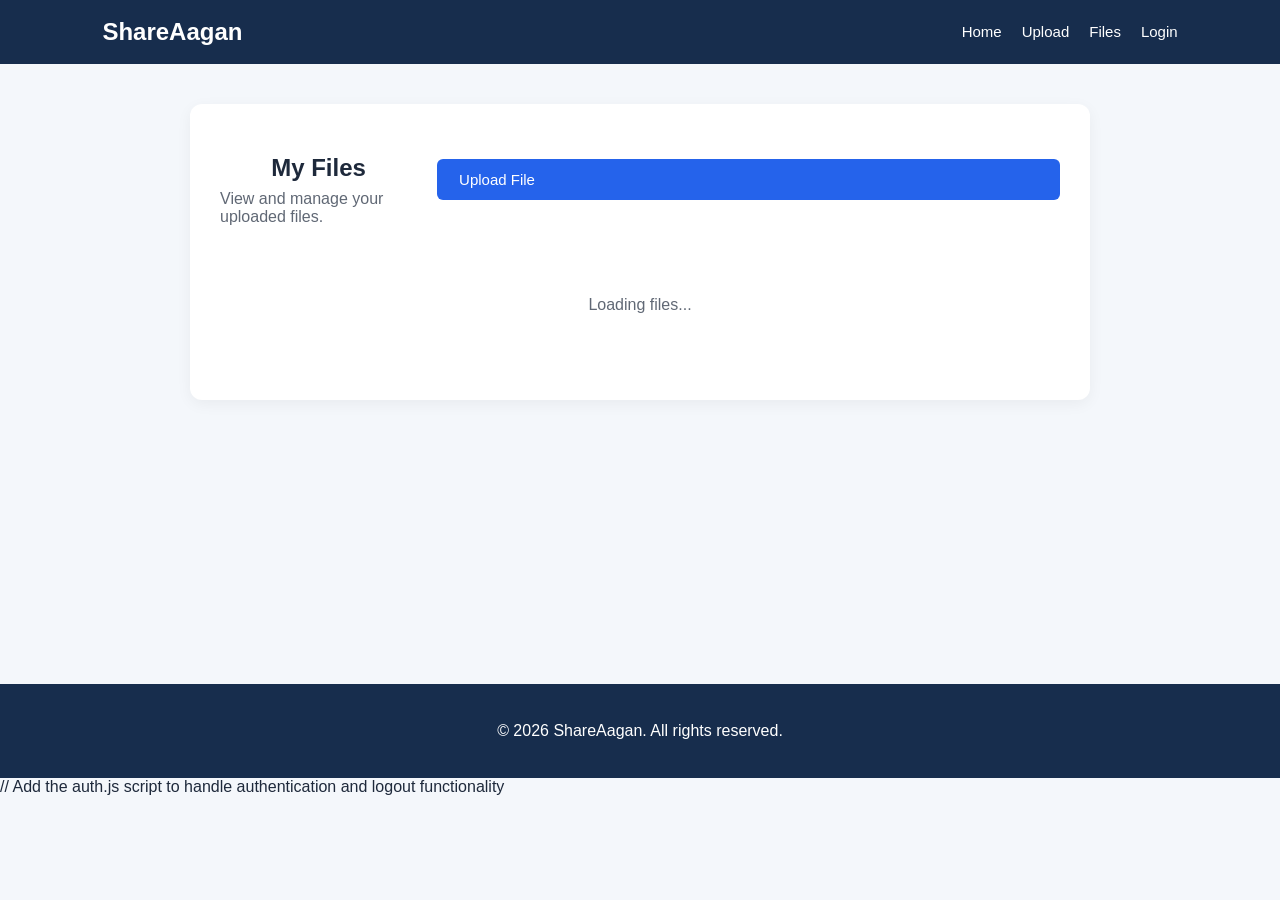
==== files.html @ 18e6926b "Updated and Modified" ====
<!DOCTYPE html>
<html lang="en">

<head>
    <meta charset="UTF-8">
    <meta name="viewport" content="width=device-width, initial-scale=1.0">
    <title>My Files - ShareAagan</title>
    <link rel="stylesheet" href="/style.css">
</head>

<body>

    <!-- Header -->
    <header class="navbar">
        <div class="logo">ShareAagan</div>

        <nav class="nav-links">
            <a href="/index.html">Home</a>
            <a href="/upload.html">Upload</a>
            <a href="/files.html">Files</a>
            <div class="profile-container" id="profileContainer">
            
                <a href="/login.html" id="authLink">
                    Login
                </a>
            
            </div>
        </nav>
    </header>


    <!-- Main Content -->
    <main>

        <section class="card files-card">

            <div class="files-header">
                <div>
                    <h1>My Files</h1>
                    <p>View and manage your uploaded files.</p>
                </div>

                <a href="/upload.html" class="btn upload-btn">
                    Upload File
                </a>
            </div>


            <!-- File List -->
            <div id="fileList">

                <p class="loading-message">
                    Loading files...
                </p>

            </div>

        </section>

    </main>


    <!-- Footer -->
    <footer>
        <p>&copy; 2026 ShareAagan. All rights reserved.</p>
    </footer>


    <!-- JavaScript -->
    <script>

        const fileList = document.getElementById("fileList");


        async function loadFiles() {

            try {

                const response = await fetch("/files");


                // User is not logged in
                if (response.status === 401) {

                    fileList.innerHTML = `
                        <div class="login-message">
                            <h2>Login Required</h2>
                            <p>Please log in to view your files.</p>

                            <a href="/login.html" class="btn">
                                Login
                            </a>
                        </div>
                    `;

                    return;
                }


                if (!response.ok) {

                    fileList.textContent =
                        "Could not load files.";

                    return;
                }


                const files = await response.json();


                fileList.innerHTML = "";


                // No files
                if (files.length === 0) {

                    fileList.innerHTML = `
                        <div class="empty-files">
                            <h2>No Files Yet</h2>

                            <p>
                                You haven't uploaded any files yet.
                            </p>

                            <a href="/upload.html" class="btn">
                                Upload Your First File
                            </a>
                        </div>
                    `;

                    return;
                }


                // Display files
                files.forEach((file) => {

                    const fileItem =
                        document.createElement("div");

                    fileItem.className = "file-item";


                    // File information
                    const fileInfo =
                        document.createElement("div");

                    fileInfo.className = "file-info";


                    // File icon
                    const fileIcon =
                        document.createElement("div");

                    fileIcon.className = "file-icon";

                    fileIcon.textContent = "📄";


                    // File name
                    const fileName =
                        document.createElement("h3");

                    fileName.textContent =
                        file.filename;


                    // Upload date
                    const uploadDate =
                        document.createElement("p");

                    uploadDate.className =
                        "file-date";


                    const date =
                        new Date(file.uploaded_at);


                    uploadDate.textContent =
                        `Uploaded: ${date.toLocaleString()}`;


                    // Put information together
                    fileInfo.appendChild(fileIcon);

                    const textInfo =
                        document.createElement("div");

                    textInfo.appendChild(fileName);
                    textInfo.appendChild(uploadDate);

                    fileInfo.appendChild(textInfo);


                    // Buttons container
                    const fileActions =
                        document.createElement("div");

                    fileActions.className =
                        "file-actions";


                    // Download button
                    const downloadButton =
                        document.createElement("button");

                    downloadButton.textContent =
                        "Download";

                    downloadButton.className =
                        "btn";


                    downloadButton.addEventListener(
                        "click",
                        () => {

                            window.location.href =
                                `/download?id=${file.id}`;

                        }
                    );


                    // Delete button
                    const deleteButton =
                        document.createElement("button");

                    deleteButton.textContent =
                        "Delete";

                    deleteButton.className =
                        "btn delete-btn";


                    deleteButton.addEventListener(
                        "click",
                        async () => {

                            const confirmed =
                                confirm(
                                    `Are you sure you want to delete ${file.filename}?`
                                );


                            if (!confirmed) {
                                return;
                            }


                            const deleteResponse =
                                await fetch("/delete", {

                                    method: "POST",

                                    headers: {
                                        "Content-Type":
                                            "application/json"
                                    },

                                    body: JSON.stringify({
                                        fileId: file.id
                                    })

                                });


                            const message =
                                await deleteResponse.text();


                            alert(message);


                            if (deleteResponse.ok) {

                                loadFiles();

                            }

                        }
                    );


                    // Add buttons
                    fileActions.appendChild(
                        downloadButton
                    );

                    fileActions.appendChild(
                        deleteButton
                    );


                    // Add actions to file item
                    fileItem.appendChild(fileInfo);

                    fileItem.appendChild(fileActions);


                    // Add file to list
                    fileList.appendChild(fileItem);

                });

            }

            catch (error) {

                console.error(error);

                fileList.textContent =
                    "Could not connect to the server.";

            }

        }

        // Logout functionality
        const logoutLink = document.getElementById("logoutLink");

        logoutLink.addEventListener("click", async (event) => {

            event.preventDefault();

            const response = await fetch("/logout", {
                method: "POST"
            });

            if (response.ok) {
                window.location.href = "/login.html";
            } else {
                alert("Could not log out.");
            }
        });

        // Load files when page opens
        loadFiles();

    </script>

// Add the auth.js script to handle authentication and logout functionality
<script src="/auth.js"></script>

</body>

</html>
---- style.css ----
/* General page design */
* {
    box-sizing: border-box;
}

body {
    margin: 0;
    font-family: Arial, sans-serif;
    background-color: #f4f7fb;
    color: #1e293b;
}

/* Header */
header {
    background-color: #172d4d;
    color: white;
    padding: 18px 8%;
}

.navbar {
    display: flex;
    justify-content: space-between;
    align-items: center;
    flex-wrap: wrap;
    gap: 15px;
}

.logo {
    font-size: 24px;
    font-weight: bold;
    color: white;
    text-decoration: none;
}

.nav-links {
    display: flex;
    gap: 20px;
    flex-wrap: wrap;
}

.nav-links a {
    color: white;
    text-decoration: none;
    font-size: 15px;
}

.nav-links a:hover {
    color: #93c5fd;
}

/* Main content */
main {
    width: 84%;
    max-width: 1100px;
    margin: 40px auto;
    min-height: 60vh;
}

.hero {
    text-align: center;
    padding: 70px 20px;
    background-color: white;
    border-radius: 12px;
}

.hero h1 {
    font-size: 38px;
    margin-bottom: 15px;
}

.hero p {
    color: #64748b;
    font-size: 17px;
    line-height: 1.6;
}

/* Buttons */
.btn {
    display: inline-block;
    padding: 12px 22px;
    background-color: #2563eb;
    color: white;
    text-decoration: none;
    border: none;
    border-radius: 6px;
    cursor: pointer;
    font-size: 15px;
}

.btn:hover {
    background-color: #1d4ed8;
}

.btn-secondary {
    background-color: #e2e8f0;
    color: #1e293b;
}

/* Forms and cards */
.card {
    max-width: 450px;
    margin: 30px auto;
    padding: 30px;
    background-color: white;
    border-radius: 12px;
    box-shadow: 0 4px 15px #0000000d;
}

.card h1 {
    text-align: center;
}

.form-group {
    margin-bottom: 18px;
}

.form-group label {
    display: block;
    margin-bottom: 7px;
}

.form-group input {
    width: 100%;
    padding: 12px;
    border: 1px solid #cbd5e1;
    border-radius: 6px;
    font-size: 15px;
}

.form-group input:focus {
    outline: 2px solid #93c5fd;
    border-color: #2563eb;
}

.card .btn {
    width: 100%;
}

/* Footer */
footer {
    text-align: center;
    padding: 22px;
    background-color: #172d4d;
    color: white;
    margin-top: 40px;
}

/* Mobile layout */
@media (max-width: 600px) {
    header {
        padding: 18px 5%;
    }

    .navbar {
        flex-direction: column;
    }

    main {
        width: 90%;
        margin: 25px auto;
    }

    .hero h1 {
        font-size: 29px;
    }
}

.file-item {
    display: flex;
    justify-content: space-between;
    align-items: center;
    gap: 15px;
    padding: 15px;
    margin-top: 10px;
    border: 1px solid #ddd;
    border-radius: 8px;
}

.file-item .btn {
    cursor: pointer;
}

/* =========================================================
   FILES PAGE
   ========================================================= */

.files-card {
    max-width: 900px;
    margin: 40px auto;
}


.files-header {
    display: flex;
    justify-content: space-between;
    align-items: center;
    gap: 20px;
    margin-bottom: 30px;
}


.files-header h1 {
    margin-bottom: 8px;
}


.files-header p {
    margin: 0;
    opacity: 0.7;
}


.upload-btn {
    text-decoration: none;
    white-space: nowrap;
}


/* File item */

.file-item {
    display: flex;
    justify-content: space-between;
    align-items: center;

    padding: 18px;

    margin-bottom: 12px;

    background: var(--card-hover);

    border-radius: 12px;

    transition: transform 0.2s ease,
        background 0.2s ease;
}


.file-item:hover {
    transform: translateY(-2px);
}


/* File information */

.file-info {
    display: flex;
    align-items: center;
    gap: 15px;
}


.file-icon {
    width: 45px;
    height: 45px;

    display: flex;
    align-items: center;
    justify-content: center;

    background: var(--card);

    border-radius: 10px;

    font-size: 22px;
}


.file-info h3 {
    margin: 0 0 5px 0;
}


.file-date {
    margin: 0;

    font-size: 13px;

    opacity: 0.6;
}


/* Buttons */

.file-actions {
    display: flex;
    gap: 10px;
}


.file-actions .btn {
    cursor: pointer;
}


.delete-btn {
    background: #dc2626;
}


.delete-btn:hover {
    background: #b91c1c;
}


/* Empty state */

.empty-files {
    text-align: center;

    padding: 50px 20px;

    background: var(--card-hover);

    border-radius: 12px;
}


.empty-files h2 {
    margin-bottom: 10px;
}


.empty-files p {
    opacity: 0.7;

    margin-bottom: 20px;
}


/* Login message */

.login-message {
    text-align: center;

    padding: 50px 20px;

    background: var(--card-hover);

    border-radius: 12px;
}


.login-message h2 {
    margin-bottom: 10px;
}


.login-message p {
    opacity: 0.7;

    margin-bottom: 20px;
}


/* Loading */

.loading-message {
    text-align: center;

    padding: 40px;

    opacity: 0.7;
}


/* Mobile */

@media (max-width: 600px) {

    .files-header {
        flex-direction: column;
        align-items: flex-start;
    }


    .file-item {
        flex-direction: column;
        align-items: flex-start;
        gap: 15px;
    }


    .file-actions {
        width: 100%;
    }


    .file-actions .btn {
        flex: 1;
    }

}

/* ========================================
   PROFILE
   ======================================== */

.profile-container {
    position: relative;
}

/* Profile button */

.profile-button {
    display: flex;
    align-items: center;
    gap: 8px;

    background: transparent;
    border: none;

    color: white;

    cursor: pointer;

    font-size: 15px;
    font-weight: 500;

    padding: 6px 10px;

    border-radius: 10px;
}

.profile-button:hover {
    background: rgba(255, 255, 255, 0.08);
}

/* Avatar */

.profile-avatar {
    width: 34px;
    height: 34px;

    display: flex;
    align-items: center;
    justify-content: center;

    border-radius: 50%;

    background: #2563eb;

    color: white;

    font-weight: 600;
}

.profile-avatar.large {
    width: 42px;
    height: 42px;

    flex-shrink: 0;
}

/* Username */

.profile-name {
    max-width: 180px;

    overflow: hidden;
    text-overflow: ellipsis;
    white-space: nowrap;
}

.profile-arrow {
    font-size: 13px;
}

/* Dropdown */

.profile-menu {
    position: absolute;

    top: calc(100% + 10px);
    right: 0;

    width: 260px;

    background: #1e293b;

    border: 1px solid rgba(255, 255, 255, 0.08);

    border-radius: 12px;

    padding: 8px;

    box-shadow: 0 15px 35px rgba(0, 0, 0, 0.35);

    display: none;

    z-index: 1000;
}

.profile-menu.show {
    display: block;
}

/* Menu header */

.profile-menu-header {
    display: flex;

    align-items: center;

    gap: 10px;

    padding: 10px;
}

.profile-menu-header strong {
    display: block;

    color: white;

    font-size: 14px;
}

.profile-menu-header small {
    display: block;

    color: #94a3b8;

    font-size: 12px;

    margin-top: 3px;

    max-width: 175px;

    overflow: hidden;

    text-overflow: ellipsis;
}

/* Menu links */

.profile-menu a,
.profile-menu button {
    width: 100%;

    display: block;

    padding: 10px 12px;

    border-radius: 8px;

    border: none;

    background: transparent;

    color: #e2e8f0;

    text-align: left;

    text-decoration: none;

    font-size: 14px;

    cursor: pointer;

    box-sizing: border-box;
}

.profile-menu a:hover,
.profile-menu button:hover {
    background: rgba(255, 255, 255, 0.07);
}

/* Divider */

.profile-menu-divider {
    height: 1px;

    background: rgba(255, 255, 255, 0.08);

    margin: 6px 0;
}
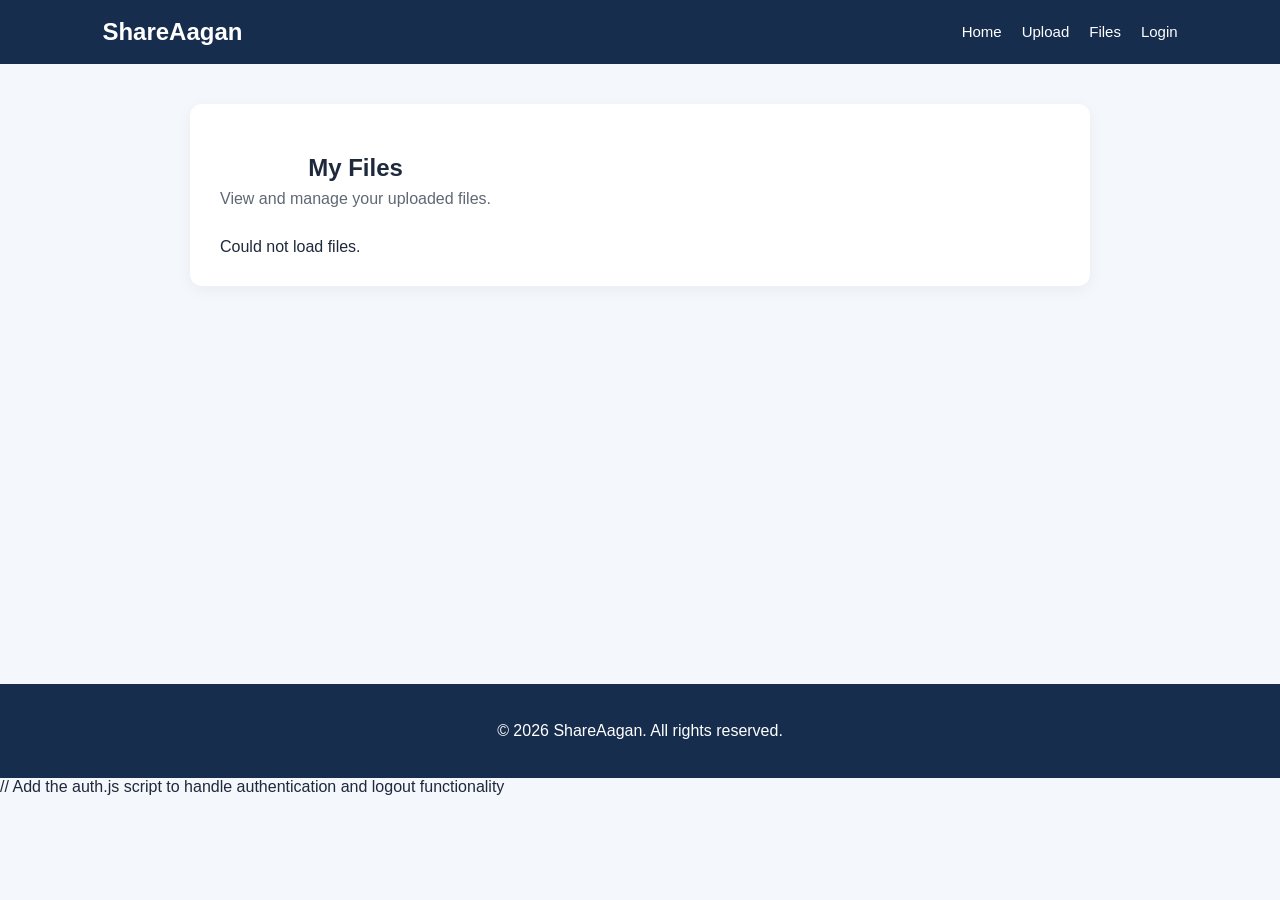
==== commit 2b1c109a: "Updated and Modified" ====
--- a/files.html
+++ b/files.html
@@ -19,11 +19,11 @@
             <a href="/upload.html">Upload</a>
             <a href="/files.html">Files</a>
             <div class="profile-container" id="profileContainer">
-            
+
                 <a href="/login.html" id="authLink">
                     Login
                 </a>
-            
+
             </div>
         </nav>
     </header>
@@ -40,9 +40,7 @@
                     <p>View and manage your uploaded files.</p>
                 </div>
 
-                <a href="/upload.html" class="btn upload-btn">
-                    Upload File
-                </a>
+                
             </div>
 
 
@@ -318,31 +316,13 @@
 
         }
 
-        // Logout functionality
-        const logoutLink = document.getElementById("logoutLink");
-
-        logoutLink.addEventListener("click", async (event) => {
-
-            event.preventDefault();
-
-            const response = await fetch("/logout", {
-                method: "POST"
-            });
-
-            if (response.ok) {
-                window.location.href = "/login.html";
-            } else {
-                alert("Could not log out.");
-            }
-        });
-
         // Load files when page opens
         loadFiles();
 
     </script>
 
-// Add the auth.js script to handle authentication and logout functionality
-<script src="/auth.js"></script>
+    // Add the auth.js script to handle authentication and logout functionality
+    <script src="/auth.js"></script>
 
 </body>
 
--- a/style.css
+++ b/style.css
@@ -573,4 +573,302 @@
     background: rgba(255, 255, 255, 0.08);
 
     margin: 6px 0;
+}
+
+
+/* ========================================
+   WELCOME POPUP
+======================================== */
+
+.welcome-overlay {
+    position: fixed;
+    inset: 0;
+
+    background: rgba(2, 6, 23, 0.75);
+    backdrop-filter: blur(5px);
+
+    display: none;
+    align-items: center;
+    justify-content: center;
+
+    padding: 20px;
+    z-index: 9999;
+}
+
+.welcome-overlay.show {
+    display: flex;
+}
+
+.welcome-popup {
+    position: relative;
+
+    width: 100%;
+    max-width: 420px;
+
+    background: #172b4d;
+    color: #ffffff;
+
+    padding: 35px 30px 28px;
+    border-radius: 20px;
+
+    text-align: center;
+
+    border: 1px solid rgba(255, 255, 255, 0.1);
+    box-shadow: 0 25px 70px rgba(0, 0, 0, 0.45);
+
+    animation: popupAppear 0.25s ease;
+}
+
+.popup-close {
+    position: absolute;
+    top: 12px;
+    right: 16px;
+
+    background: transparent;
+    border: none;
+
+    color: #94a3b8;
+    font-size: 28px;
+
+    cursor: pointer;
+}
+
+.popup-close:hover {
+    color: #ffffff;
+}
+
+.popup-icon {
+    width: 65px;
+    height: 65px;
+
+    margin: 0 auto 18px;
+
+    display: flex;
+    align-items: center;
+    justify-content: center;
+
+    border-radius: 18px;
+    background: #2563eb;
+
+    font-size: 34px;
+}
+
+.welcome-popup h2 {
+    margin: 0 0 12px;
+    font-size: 25px;
+}
+
+.welcome-popup p {
+    color: #cbd5e1;
+    line-height: 1.6;
+    margin-bottom: 25px;
+}
+
+.popup-login,
+.popup-register {
+    display: block;
+    width: 100%;
+
+    box-sizing: border-box;
+    padding: 13px;
+
+    border-radius: 10px;
+    margin-top: 12px;
+
+    text-decoration: none;
+    font-weight: 600;
+
+    transition: 0.2s;
+}
+
+.popup-login {
+    background: #2563eb;
+    color: white;
+}
+
+.popup-login:hover {
+    background: #1d4ed8;
+}
+
+.popup-register {
+    border: 1px solid #64748b;
+    color: white;
+}
+
+.popup-register:hover {
+    background: rgba(255, 255, 255, 0.08);
+}
+
+.popup-guest {
+    margin-top: 20px;
+
+    background: transparent;
+    border: none;
+
+    color: #cbd5e1;
+    font-size: 14px;
+
+    cursor: pointer;
+}
+
+.popup-guest:hover {
+    color: white;
+    text-decoration: underline;
+}
+
+@keyframes popupAppear {
+    from {
+        opacity: 0;
+        transform: translateY(12px) scale(0.97);
+    }
+
+    to {
+        opacity: 1;
+        transform: translateY(0) scale(1);
+    }
+}
+
+@media (max-width: 480px) {
+    .welcome-popup {
+        padding: 32px 22px 24px;
+    }
+
+    .welcome-popup h2 {
+        font-size: 22px;
+    }
+}
+
+/* ========================================
+   PROFILE PAGE
+======================================== */
+
+.profile-page {
+    min-height: calc(100vh - 100px);
+    display: flex;
+    justify-content: center;
+    align-items: flex-start;
+    padding: 50px 20px;
+    box-sizing: border-box;
+}
+
+.profile-card {
+    width: 100%;
+    max-width: 650px;
+    background: #1e293b;
+    border: 1px solid rgba(255, 255, 255, 0.08);
+    border-radius: 18px;
+    padding: 32px;
+    box-sizing: border-box;
+    color: #f8fafc;
+    box-shadow: 0 15px 40px rgba(0, 0, 0, 0.2);
+}
+
+.profile-heading {
+    margin-bottom: 30px;
+}
+
+.profile-heading h1 {
+    margin: 0 0 8px;
+    font-size: 28px;
+}
+
+.profile-heading p {
+    margin: 0;
+    color: #94a3b8;
+}
+
+.profile-avatar-section {
+    display: flex;
+    flex-direction: column;
+    align-items: center;
+    text-align: center;
+    padding: 10px 0 25px;
+}
+
+.profile-avatar-xl {
+    width: 90px;
+    height: 90px;
+    font-size: 36px;
+    margin-bottom: 15px;
+}
+
+.profile-avatar-section h2 {
+    margin: 0 0 6px;
+    font-size: 22px;
+}
+
+.profile-avatar-section p {
+    margin: 0;
+    color: #94a3b8;
+    overflow-wrap: anywhere;
+}
+
+.profile-divider {
+    height: 1px;
+    background: rgba(255, 255, 255, 0.1);
+    margin: 10px 0 20px;
+}
+
+.profile-details {
+    display: flex;
+    flex-direction: column;
+    gap: 0;
+}
+
+.profile-detail {
+    display: flex;
+    justify-content: space-between;
+    align-items: center;
+    gap: 20px;
+    padding: 16px 0;
+    border-bottom: 1px solid rgba(255, 255, 255, 0.06);
+}
+
+.profile-detail span {
+    color: #94a3b8;
+    font-size: 14px;
+}
+
+.profile-detail strong {
+    color: #f8fafc;
+    font-size: 14px;
+    text-align: right;
+    overflow-wrap: anywhere;
+}
+
+.profile-files-btn {
+    display: block;
+    margin-top: 25px;
+    padding: 13px 18px;
+    border-radius: 10px;
+    background: #2563eb;
+    color: white;
+    text-decoration: none;
+    text-align: center;
+    font-weight: 600;
+    transition: background 0.2s;
+}
+
+.profile-files-btn:hover {
+    background: #1d4ed8;
+}
+
+@media (max-width: 480px) {
+    .profile-page {
+        padding: 25px 14px;
+    }
+
+    .profile-card {
+        padding: 22px 18px;
+    }
+
+    .profile-detail {
+        align-items: flex-start;
+        flex-direction: column;
+        gap: 6px;
+    }
+
+    .profile-detail strong {
+        text-align: left;
+    }
 }
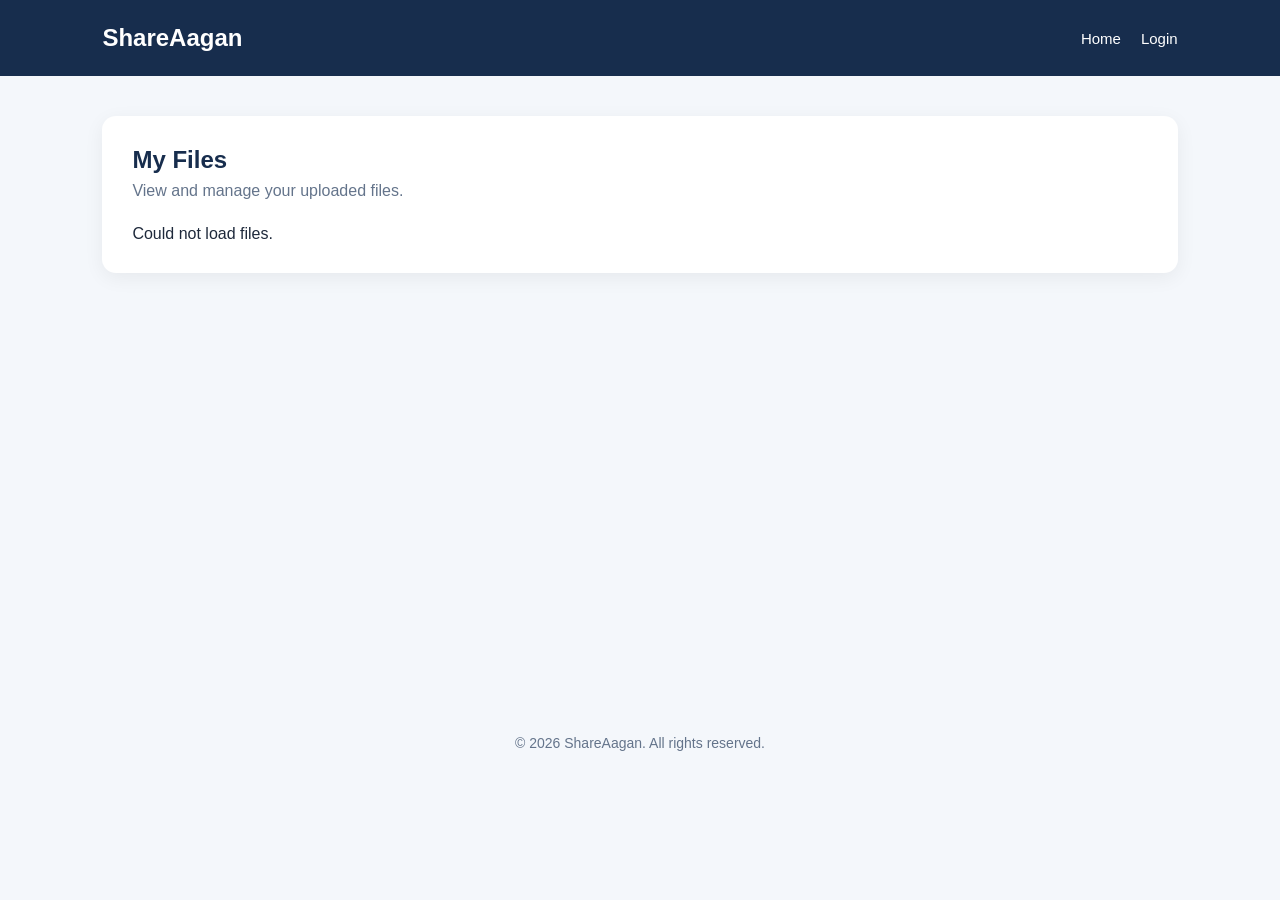
==== commit 1827b2b6: "Initial commit" ====
--- a/files.html
+++ b/files.html
@@ -2,22 +2,33 @@
 <html lang="en">
 
 <head>
+
     <meta charset="UTF-8">
+
     <meta name="viewport" content="width=device-width, initial-scale=1.0">
+
     <title>My Files - ShareAagan</title>
+
     <link rel="stylesheet" href="/style.css">
+
 </head>
 
 <body>
+
 
     <!-- Header -->
     <header class="navbar">
-        <div class="logo">ShareAagan</div>
+
+        <div class="logo">
+            ShareAagan
+        </div>
 
         <nav class="nav-links">
-            <a href="/index.html">Home</a>
-            <a href="/upload.html">Upload</a>
-            <a href="/files.html">Files</a>
+
+            <a href="/index.html">
+                Home
+            </a>
+
             <div class="profile-container" id="profileContainer">
 
                 <a href="/login.html" id="authLink">
@@ -25,7 +36,9 @@
                 </a>
 
             </div>
+
         </nav>
+
     </header>
 
 
@@ -34,13 +47,21 @@
 
         <section class="card files-card">
 
+
             <div class="files-header">
+
                 <div>
-                    <h1>My Files</h1>
-                    <p>View and manage your uploaded files.</p>
+
+                    <h1>
+                        My Files
+                    </h1>
+
+                    <p>
+                        View and manage your uploaded files.
+                    </p>
+
                 </div>
 
-                
             </div>
 
 
@@ -60,35 +81,50 @@
 
     <!-- Footer -->
     <footer>
-        <p>&copy; 2026 ShareAagan. All rights reserved.</p>
+
+        <p>
+            &copy; 2026 ShareAagan. All rights reserved.
+        </p>
+
     </footer>
 
 
     <!-- JavaScript -->
     <script>
 
-        const fileList = document.getElementById("fileList");
+        const fileList =
+            document.getElementById("fileList");
 
 
         async function loadFiles() {
 
             try {
 
-                const response = await fetch("/files");
+                const response =
+                    await fetch("/files");
 
 
                 // User is not logged in
                 if (response.status === 401) {
 
                     fileList.innerHTML = `
+
                         <div class="login-message">
-                            <h2>Login Required</h2>
-                            <p>Please log in to view your files.</p>
+
+                            <h2>
+                                Login Required
+                            </h2>
+
+                            <p>
+                                Please log in to view your files.
+                            </p>
 
                             <a href="/login.html" class="btn">
                                 Login
                             </a>
+
                         </div>
+
                     `;
 
                     return;
@@ -104,7 +140,8 @@
                 }
 
 
-                const files = await response.json();
+                const files =
+                    await response.json();
 
 
                 fileList.innerHTML = "";
@@ -114,8 +151,12 @@
                 if (files.length === 0) {
 
                     fileList.innerHTML = `
+
                         <div class="empty-files">
-                            <h2>No Files Yet</h2>
+
+                            <h2>
+                                No Files Yet
+                            </h2>
 
                             <p>
                                 You haven't uploaded any files yet.
@@ -124,7 +165,9 @@
                             <a href="/upload.html" class="btn">
                                 Upload Your First File
                             </a>
+
                         </div>
+
                     `;
 
                     return;
@@ -137,23 +180,27 @@
                     const fileItem =
                         document.createElement("div");
 
-                    fileItem.className = "file-item";
+                    fileItem.className =
+                        "file-item";
 
 
                     // File information
                     const fileInfo =
                         document.createElement("div");
 
-                    fileInfo.className = "file-info";
+                    fileInfo.className =
+                        "file-info";
 
 
                     // File icon
                     const fileIcon =
                         document.createElement("div");
 
-                    fileIcon.className = "file-icon";
-
-                    fileIcon.textContent = "📄";
+                    fileIcon.className =
+                        "file-icon";
+
+                    fileIcon.textContent =
+                        "📄";
 
 
                     // File name
@@ -173,7 +220,9 @@
 
 
                     const date =
-                        new Date(file.uploaded_at);
+                        new Date(
+                            file.uploaded_at
+                        );
 
 
                     uploadDate.textContent =
@@ -181,15 +230,25 @@
 
 
                     // Put information together
-                    fileInfo.appendChild(fileIcon);
+                    fileInfo.appendChild(
+                        fileIcon
+                    );
+
 
                     const textInfo =
                         document.createElement("div");
 
-                    textInfo.appendChild(fileName);
-                    textInfo.appendChild(uploadDate);
-
-                    fileInfo.appendChild(textInfo);
+                    textInfo.appendChild(
+                        fileName
+                    );
+
+                    textInfo.appendChild(
+                        uploadDate
+                    );
+
+                    fileInfo.appendChild(
+                        textInfo
+                    );
 
 
                     // Buttons container
@@ -244,25 +303,28 @@
 
 
                             if (!confirmed) {
+
                                 return;
+
                             }
 
 
                             const deleteResponse =
-                                await fetch("/delete", {
-
-                                    method: "POST",
-
-                                    headers: {
-                                        "Content-Type":
-                                            "application/json"
-                                    },
-
-                                    body: JSON.stringify({
-                                        fileId: file.id
-                                    })
-
-                                });
+                                await fetch(
+                                    "/delete",
+                                    {
+                                        method: "POST",
+
+                                        headers: {
+                                            "Content-Type":
+                                                "application/json"
+                                        },
+
+                                        body: JSON.stringify({
+                                            fileId: file.id
+                                        })
+                                    }
+                                );
 
 
                             const message =
@@ -293,13 +355,19 @@
 
 
                     // Add actions to file item
-                    fileItem.appendChild(fileInfo);
-
-                    fileItem.appendChild(fileActions);
+                    fileItem.appendChild(
+                        fileInfo
+                    );
+
+                    fileItem.appendChild(
+                        fileActions
+                    );
 
 
                     // Add file to list
-                    fileList.appendChild(fileItem);
+                    fileList.appendChild(
+                        fileItem
+                    );
 
                 });
 
@@ -316,12 +384,14 @@
 
         }
 
+
         // Load files when page opens
         loadFiles();
 
     </script>
 
-    // Add the auth.js script to handle authentication and logout functionality
+
+    <!-- Authentication JavaScript -->
     <script src="/auth.js"></script>
 
 </body>
--- a/style.css
+++ b/style.css
@@ -1,218 +1,694 @@
-/* General page design */
+/* =========================================================
+   SHAREAAGAN - MAIN STYLESHEET
+   ========================================================= */
+
+
+/* =========================================================
+   GENERAL
+   ========================================================= */
+
 * {
     box-sizing: border-box;
 }
 
 body {
     margin: 0;
+
     font-family: Arial, sans-serif;
+
     background-color: #f4f7fb;
+
     color: #1e293b;
 }
 
-/* Header */
+
+/* =========================================================
+   HEADER
+   ========================================================= */
+
 header {
     background-color: #172d4d;
+
     color: white;
+
     padding: 18px 8%;
 }
 
 .navbar {
     display: flex;
+
     justify-content: space-between;
-    align-items: center;
+
+    align-items: center;
+
     flex-wrap: wrap;
+
     gap: 15px;
 }
+
+
+/* Logo */
 
 .logo {
     font-size: 24px;
+
     font-weight: bold;
+
     color: white;
+
     text-decoration: none;
-}
+
+    white-space: nowrap;
+}
+
+
+/* =========================================================
+   NAVIGATION
+   ========================================================= */
 
 .nav-links {
     display: flex;
+
+    align-items: center;
+
     gap: 20px;
+
     flex-wrap: wrap;
 }
 
 .nav-links a {
     color: white;
+
     text-decoration: none;
+
     font-size: 15px;
+
+    display: flex;
+
+    align-items: center;
+
+    justify-content: center;
+
+    height: 40px;
 }
 
 .nav-links a:hover {
     color: #93c5fd;
 }
 
-/* Main content */
+
+/* =========================================================
+   NOTIFICATIONS
+   ========================================================= */
+
+.notification-container {
+    position: relative;
+
+    display: flex;
+
+    align-items: center;
+
+    justify-content: center;
+
+    height: 40px;
+}
+
+
+/* Notification button */
+
+.notification-button {
+    width: 40px;
+
+    height: 40px;
+
+    padding: 0;
+
+    margin: 0;
+
+    border: none;
+
+    border-radius: 50%;
+
+    background-color: transparent;
+
+    color: white;
+
+    font-size: 20px;
+
+    line-height: 1;
+
+    cursor: pointer;
+
+    display: flex;
+
+    align-items: center;
+
+    justify-content: center;
+
+    transition:
+        background-color 0.2s ease,
+        transform 0.2s ease;
+}
+
+.notification-button:hover {
+    background-color: rgba(255, 255, 255, 0.12);
+
+    transform: scale(1.05);
+}
+
+
+/* Notification dropdown */
+
+.notification-menu {
+    position: absolute;
+
+    top: 48px;
+
+    right: 0;
+
+    width: 300px;
+
+    background-color: white;
+
+    color: #1e293b;
+
+    border-radius: 12px;
+
+    box-shadow:
+        0 10px 30px rgba(0, 0, 0, 0.15);
+
+    overflow: hidden;
+
+    display: none;
+
+    z-index: 1000;
+}
+
+.notification-menu.show {
+    display: block;
+}
+
+
+/* Notification header */
+
+.notification-header {
+    padding: 16px 18px;
+
+    font-size: 16px;
+}
+
+
+/* Notification divider */
+
+.notification-divider {
+    height: 1px;
+
+    background-color: #e2e8f0;
+}
+
+
+/* No notifications */
+
+.no-notifications {
+    padding: 30px 20px;
+
+    text-align: center;
+
+    color: #64748b;
+}
+
+.no-notifications span {
+    display: block;
+
+    font-size: 30px;
+
+    margin-bottom: 10px;
+}
+
+.no-notifications p {
+    margin: 0;
+
+    font-size: 14px;
+}
+
+
+/* =========================================================
+   PROFILE CONTAINER
+   ========================================================= */
+
+.profile-container {
+    position: relative;
+
+    display: flex;
+
+    align-items: center;
+
+    justify-content: center;
+
+    height: 40px;
+}
+
+
+/* =========================================================
+   PROFILE BUTTON
+   ========================================================= */
+
+.profile-button {
+    height: 40px;
+
+    padding: 4px 10px 4px 5px;
+
+    border: none;
+
+    border-radius: 22px;
+
+    background-color: transparent;
+
+    color: white;
+
+    cursor: pointer;
+
+    display: flex;
+
+    align-items: center;
+
+    justify-content: center;
+
+    gap: 8px;
+
+    font-family: Arial, sans-serif;
+
+    font-size: 15px;
+
+    transition:
+        background-color 0.2s ease;
+}
+
+.profile-button:hover {
+    background-color: rgba(255, 255, 255, 0.12);
+}
+
+
+/* Profile avatar */
+
+.profile-avatar {
+    width: 32px;
+
+    height: 32px;
+
+    border-radius: 50%;
+
+    background-color: #3b82f6;
+
+    color: white;
+
+    display: flex;
+
+    align-items: center;
+
+    justify-content: center;
+
+    font-weight: bold;
+
+    font-size: 14px;
+
+    flex-shrink: 0;
+}
+
+
+/* Profile name */
+
+.profile-name {
+    color: white;
+
+    white-space: nowrap;
+}
+
+
+/* Profile arrow */
+
+.profile-arrow {
+    color: #cbd5e1;
+
+    font-size: 14px;
+
+    line-height: 1;
+}
+
+
+/* =========================================================
+   PROFILE DROPDOWN
+   ========================================================= */
+
+.profile-menu {
+    position: absolute;
+
+    top: 48px;
+
+    right: 0;
+
+    width: 260px;
+
+    background-color: white;
+
+    color: #1e293b;
+
+    border-radius: 12px;
+
+    box-shadow:
+        0 10px 30px rgba(0, 0, 0, 0.15);
+
+    overflow: hidden;
+
+    display: none;
+
+    z-index: 1000;
+}
+
+.profile-menu.show {
+    display: block;
+}
+
+
+/* Profile menu header */
+
+.profile-menu-header {
+    padding: 16px;
+
+    display: flex;
+
+    align-items: center;
+
+    gap: 12px;
+}
+
+.profile-menu-header > div:last-child {
+    min-width: 0;
+
+    display: flex;
+
+    flex-direction: column;
+
+    gap: 3px;
+}
+
+.profile-menu-header strong {
+    font-size: 15px;
+
+    color: #1e293b;
+}
+
+.profile-menu-header small {
+    font-size: 12px;
+
+    color: #64748b;
+
+    overflow: hidden;
+
+    text-overflow: ellipsis;
+
+    white-space: nowrap;
+}
+
+
+/* Large avatar */
+
+.profile-avatar.large {
+    width: 42px;
+
+    height: 42px;
+
+    font-size: 17px;
+
+    flex-shrink: 0;
+}
+
+
+/* Profile menu divider */
+
+.profile-menu-divider {
+    height: 1px;
+
+    background-color: #e2e8f0;
+}
+
+
+/* Profile menu links */
+
+.profile-menu a {
+    display: flex;
+
+    align-items: center;
+
+    width: 100%;
+
+    min-height: 42px;
+
+    padding: 10px 16px;
+
+    color: #334155;
+
+    text-decoration: none;
+
+    font-size: 14px;
+}
+
+.profile-menu a:hover {
+    background-color: #f1f5f9;
+
+    color: #172d4d;
+}
+
+
+/* Logout button */
+
+.profile-menu button {
+    display: flex;
+
+    align-items: center;
+
+    width: 100%;
+
+    min-height: 42px;
+
+    padding: 10px 16px;
+
+    border: none;
+
+    background-color: transparent;
+
+    color: #334155;
+
+    font-family: Arial, sans-serif;
+
+    font-size: 14px;
+
+    text-align: left;
+
+    cursor: pointer;
+}
+
+.profile-menu button:hover {
+    background-color: #f1f5f9;
+}
+
+
+/* =========================================================
+   MAIN
+   ========================================================= */
+
 main {
     width: 84%;
+
     max-width: 1100px;
+
     margin: 40px auto;
+
     min-height: 60vh;
 }
+
+
+/* =========================================================
+   HERO SECTION
+   ========================================================= */
 
 .hero {
     text-align: center;
+
     padding: 70px 20px;
+
     background-color: white;
-    border-radius: 12px;
+
+    border-radius: 14px;
+
+    box-shadow:
+        0 5px 20px rgba(0, 0, 0, 0.06);
 }
 
 .hero h1 {
-    font-size: 38px;
+    margin-top: 0;
+
     margin-bottom: 15px;
+
+    font-size: 42px;
+
+    color: #172d4d;
 }
 
 .hero p {
+    max-width: 650px;
+
+    margin: 0 auto 30px;
+
+    line-height: 1.7;
+
     color: #64748b;
-    font-size: 17px;
-    line-height: 1.6;
-}
-
-/* Buttons */
+}
+
+
+/* =========================================================
+   BUTTONS
+   ========================================================= */
+
 .btn {
     display: inline-block;
+
     padding: 12px 22px;
+
+    margin: 5px;
+
+    border: none;
+
+    border-radius: 8px;
+
     background-color: #2563eb;
+
     color: white;
+
     text-decoration: none;
-    border: none;
-    border-radius: 6px;
+
+    font-size: 15px;
+
     cursor: pointer;
-    font-size: 15px;
+
+    transition:
+        background-color 0.2s ease,
+        transform 0.2s ease;
 }
 
 .btn:hover {
     background-color: #1d4ed8;
-}
+
+    transform: translateY(-1px);
+}
+
+
+/* Secondary button */
 
 .btn-secondary {
-    background-color: #e2e8f0;
-    color: #1e293b;
-}
-
-/* Forms and cards */
+    background-color: #64748b;
+}
+
+.btn-secondary:hover {
+    background-color: #475569;
+}
+
+
+/* =========================================================
+   CARD
+   ========================================================= */
+
 .card {
-    max-width: 450px;
-    margin: 30px auto;
+    background-color: white;
+
     padding: 30px;
-    background-color: white;
-    border-radius: 12px;
-    box-shadow: 0 4px 15px #0000000d;
-}
-
-.card h1 {
-    text-align: center;
-}
+
+    border-radius: 14px;
+
+    box-shadow:
+        0 5px 20px rgba(0, 0, 0, 0.06);
+}
+
+
+/* =========================================================
+   FORM
+   ========================================================= */
 
 .form-group {
-    margin-bottom: 18px;
+    margin-bottom: 20px;
 }
 
 .form-group label {
     display: block;
-    margin-bottom: 7px;
+
+    margin-bottom: 8px;
+
+    font-weight: bold;
+
+    color: #334155;
 }
 
 .form-group input {
     width: 100%;
+
     padding: 12px;
+
     border: 1px solid #cbd5e1;
-    border-radius: 6px;
+
+    border-radius: 8px;
+
     font-size: 15px;
 }
 
 .form-group input:focus {
-    outline: 2px solid #93c5fd;
+    outline: none;
+
     border-color: #2563eb;
-}
-
-.card .btn {
-    width: 100%;
-}
-
-/* Footer */
-footer {
-    text-align: center;
-    padding: 22px;
-    background-color: #172d4d;
-    color: white;
-    margin-top: 40px;
-}
-
-/* Mobile layout */
-@media (max-width: 600px) {
-    header {
-        padding: 18px 5%;
-    }
-
-    .navbar {
-        flex-direction: column;
-    }
-
-    main {
-        width: 90%;
-        margin: 25px auto;
-    }
-
-    .hero h1 {
-        font-size: 29px;
-    }
-}
-
-.file-item {
-    display: flex;
+
+    box-shadow:
+        0 0 0 3px rgba(37, 99, 235, 0.1);
+}
+
+
+/* =========================================================
+   FILES PAGE
+   ========================================================= */
+
+.files-card {
+    padding: 30px;
+}
+
+.files-header {
+    display: flex;
+
     justify-content: space-between;
-    align-items: center;
-    gap: 15px;
-    padding: 15px;
-    margin-top: 10px;
-    border: 1px solid #ddd;
-    border-radius: 8px;
-}
-
-.file-item .btn {
-    cursor: pointer;
-}
-
-/* =========================================================
-   FILES PAGE
-   ========================================================= */
-
-.files-card {
-    max-width: 900px;
-    margin: 40px auto;
-}
-
-
-.files-header {
-    display: flex;
-    justify-content: space-between;
-    align-items: center;
-    gap: 20px;
-    margin-bottom: 30px;
-}
-
+
+    align-items: center;
+
+    margin-bottom: 25px;
+}
 
 .files-header h1 {
-    margin-bottom: 8px;
-}
-
+    margin: 0 0 8px;
+
+    color: #172d4d;
+}
 
 .files-header p {
     margin: 0;
-    opacity: 0.7;
-}
-
-
-.upload-btn {
-    text-decoration: none;
-    white-space: nowrap;
+
+    color: #64748b;
+}
+
+
+/* File list */
+
+#fileList {
+    display: flex;
+
+    flex-direction: column;
+
+    gap: 12px;
 }
 
 
@@ -220,24 +696,30 @@
 
 .file-item {
     display: flex;
+
+    align-items: center;
+
     justify-content: space-between;
-    align-items: center;
-
-    padding: 18px;
-
-    margin-bottom: 12px;
-
-    background: var(--card-hover);
-
-    border-radius: 12px;
-
-    transition: transform 0.2s ease,
-        background 0.2s ease;
-}
-
+
+    gap: 20px;
+
+    padding: 16px;
+
+    border: 1px solid #e2e8f0;
+
+    border-radius: 10px;
+
+    background-color: #f8fafc;
+
+    transition:
+        background-color 0.2s ease,
+        border-color 0.2s ease;
+}
 
 .file-item:hover {
-    transform: translateY(-2px);
+    background-color: #f1f5f9;
+
+    border-color: #cbd5e1;
 }
 
 
@@ -245,354 +727,515 @@
 
 .file-info {
     display: flex;
-    align-items: center;
-    gap: 15px;
-}
-
+
+    align-items: center;
+
+    gap: 14px;
+
+    min-width: 0;
+}
 
 .file-icon {
-    width: 45px;
-    height: 45px;
-
-    display: flex;
-    align-items: center;
+    width: 42px;
+
+    height: 42px;
+
+    border-radius: 9px;
+
+    background-color: #dbeafe;
+
+    display: flex;
+
+    align-items: center;
+
     justify-content: center;
 
-    background: var(--card);
-
-    border-radius: 10px;
-
-    font-size: 22px;
-}
-
+    font-size: 20px;
+
+    flex-shrink: 0;
+}
 
 .file-info h3 {
-    margin: 0 0 5px 0;
-}
-
+    margin: 0 0 5px;
+
+    font-size: 16px;
+
+    color: #1e293b;
+
+    word-break: break-word;
+}
 
 .file-date {
     margin: 0;
 
     font-size: 13px;
 
-    opacity: 0.6;
-}
-
-
-/* Buttons */
+    color: #64748b;
+}
+
+
+/* File actions */
 
 .file-actions {
     display: flex;
-    gap: 10px;
-}
-
-
-.file-actions .btn {
-    cursor: pointer;
-}
-
+
+    align-items: center;
+
+    gap: 8px;
+
+    flex-shrink: 0;
+}
+
+
+/* Delete button */
 
 .delete-btn {
-    background: #dc2626;
-}
-
+    background-color: #dc2626;
+}
 
 .delete-btn:hover {
-    background: #b91c1c;
-}
-
-
-/* Empty state */
-
+    background-color: #b91c1c;
+}
+
+
+/* =========================================================
+   FILE PAGE MESSAGES
+   ========================================================= */
+
+.loading-message {
+    text-align: center;
+
+    padding: 30px;
+
+    color: #64748b;
+}
+
+.login-message,
 .empty-files {
     text-align: center;
 
-    padding: 50px 20px;
-
-    background: var(--card-hover);
-
-    border-radius: 12px;
-}
-
-
+    padding: 40px 20px;
+}
+
+.login-message h2,
 .empty-files h2 {
-    margin-bottom: 10px;
-}
-
-
+    margin-top: 0;
+
+    color: #172d4d;
+}
+
+.login-message p,
 .empty-files p {
-    opacity: 0.7;
+    color: #64748b;
 
     margin-bottom: 20px;
 }
 
 
-/* Login message */
-
-.login-message {
+/* =========================================================
+   PROFILE PAGE
+   ========================================================= */
+
+.profile-page {
+    display: flex;
+
+    justify-content: center;
+
+    align-items: flex-start;
+}
+
+.profile-card {
+    width: 100%;
+
+    max-width: 700px;
+
+    background-color: white;
+
+    padding: 35px;
+
+    border-radius: 14px;
+
+    box-shadow:
+        0 5px 20px rgba(0, 0, 0, 0.06);
+}
+
+
+/* Profile heading */
+
+.profile-heading {
     text-align: center;
 
-    padding: 50px 20px;
-
-    background: var(--card-hover);
-
-    border-radius: 12px;
-}
-
-
-.login-message h2 {
-    margin-bottom: 10px;
-}
-
-
-.login-message p {
-    opacity: 0.7;
-
+    margin-bottom: 30px;
+}
+
+.profile-heading h1 {
+    margin: 0 0 8px;
+
+    color: #172d4d;
+}
+
+.profile-heading p {
+    margin: 0;
+
+    color: #64748b;
+}
+
+
+/* Profile avatar section */
+
+.profile-avatar-section {
+    text-align: center;
+}
+
+.profile-avatar-xl {
+    width: 90px;
+
+    height: 90px;
+
+    margin: 0 auto 15px;
+
+    border-radius: 50%;
+
+    background-color: #2563eb;
+
+    color: white;
+
+    display: flex;
+
+    align-items: center;
+
+    justify-content: center;
+
+    font-size: 36px;
+
+    font-weight: bold;
+}
+
+.profile-avatar-section h2 {
+    margin: 0 0 6px;
+
+    color: #172d4d;
+}
+
+.profile-avatar-section p {
+    margin: 0;
+
+    color: #64748b;
+}
+
+
+/* Profile divider */
+
+.profile-divider {
+    height: 1px;
+
+    background-color: #e2e8f0;
+
+    margin: 30px 0;
+}
+
+
+/* Profile details */
+
+.profile-details {
+    display: flex;
+
+    flex-direction: column;
+
+    gap: 0;
+}
+
+.profile-detail {
+    display: flex;
+
+    justify-content: space-between;
+
+    align-items: center;
+
+    gap: 20px;
+
+    padding: 16px 0;
+
+    border-bottom: 1px solid #e2e8f0;
+}
+
+.profile-detail:last-child {
+    border-bottom: none;
+}
+
+.profile-detail span {
+    color: #64748b;
+
+    font-size: 14px;
+}
+
+.profile-detail strong {
+    color: #1e293b;
+
+    font-size: 15px;
+
+    text-align: right;
+
+    word-break: break-word;
+}
+
+
+/* =========================================================
+   PROFILE ACTION BUTTONS
+   ========================================================= */
+
+.profile-actions {
+    display: flex;
+
+    justify-content: center;
+
+    align-items: center;
+
+    gap: 12px;
+
+    margin-top: 30px;
+
+    flex-wrap: wrap;
+}
+
+
+/* Edit profile button */
+
+.profile-edit-btn {
+    padding: 12px 22px;
+
+    border: none;
+
+    border-radius: 8px;
+
+    background-color: #2563eb;
+
+    color: white;
+
+    font-size: 15px;
+
+    cursor: pointer;
+
+    transition:
+        background-color 0.2s ease,
+        transform 0.2s ease;
+}
+
+.profile-edit-btn:hover {
+    background-color: #1d4ed8;
+
+    transform: translateY(-1px);
+}
+
+
+/* View files button */
+
+.profile-files-btn {
+    display: inline-block;
+
+    padding: 12px 22px;
+
+    border-radius: 8px;
+
+    background-color: #64748b;
+
+    color: white;
+
+    text-decoration: none;
+
+    font-size: 15px;
+
+    transition:
+        background-color 0.2s ease,
+        transform 0.2s ease;
+}
+
+.profile-files-btn:hover {
+    background-color: #475569;
+
+    transform: translateY(-1px);
+}
+
+
+/* =========================================================
+   EDIT PROFILE FORM
+   ========================================================= */
+
+.edit-profile-form {
+    margin-top: 10px;
+}
+
+.edit-profile-form h2 {
+    margin: 0 0 8px;
+
+    color: #172d4d;
+}
+
+.edit-profile-description {
+    margin: 0 0 25px;
+
+    color: #64748b;
+
+    font-size: 14px;
+}
+
+
+/* Edit form groups */
+
+.edit-profile-form .form-group {
     margin-bottom: 20px;
 }
 
-
-/* Loading */
-
-.loading-message {
+.edit-profile-form .form-group label {
+    display: block;
+
+    margin-bottom: 8px;
+
+    font-weight: bold;
+
+    color: #334155;
+}
+
+.edit-profile-form .form-group small {
+    display: block;
+
+    margin-top: -3px;
+
+    margin-bottom: 8px;
+
+    color: #64748b;
+
+    font-size: 12px;
+}
+
+.edit-profile-form .form-group input {
+    width: 100%;
+
+    padding: 12px;
+
+    border: 1px solid #cbd5e1;
+
+    border-radius: 8px;
+
+    font-size: 15px;
+
+    color: #1e293b;
+
+    background-color: white;
+}
+
+.edit-profile-form .form-group input::placeholder {
+    color: #94a3b8;
+}
+
+.edit-profile-form .form-group input:focus {
+    outline: none;
+
+    border-color: #2563eb;
+
+    box-shadow:
+        0 0 0 3px rgba(37, 99, 235, 0.1);
+}
+
+
+/* Edit form buttons */
+
+.edit-profile-actions {
+    display: flex;
+
+    justify-content: flex-end;
+
+    gap: 10px;
+
+    margin-top: 25px;
+}
+
+
+/* Cancel */
+
+.profile-cancel-btn {
+    padding: 11px 20px;
+
+    border: 1px solid #cbd5e1;
+
+    border-radius: 8px;
+
+    background-color: white;
+
+    color: #475569;
+
+    font-size: 14px;
+
+    cursor: pointer;
+}
+
+.profile-cancel-btn:hover {
+    background-color: #f1f5f9;
+}
+
+
+/* Save */
+
+.profile-save-btn {
+    padding: 11px 20px;
+
+    border: none;
+
+    border-radius: 8px;
+
+    background-color: #2563eb;
+
+    color: white;
+
+    font-size: 14px;
+
+    cursor: pointer;
+}
+
+.profile-save-btn:hover {
+    background-color: #1d4ed8;
+}
+
+.profile-save-btn:disabled {
+    opacity: 0.6;
+
+    cursor: not-allowed;
+}
+
+
+/* Edit message */
+
+.edit-profile-message {
+    margin: 15px 0 0;
+
     text-align: center;
 
-    padding: 40px;
-
-    opacity: 0.7;
-}
-
-
-/* Mobile */
-
-@media (max-width: 600px) {
-
-    .files-header {
-        flex-direction: column;
-        align-items: flex-start;
-    }
-
-
-    .file-item {
-        flex-direction: column;
-        align-items: flex-start;
-        gap: 15px;
-    }
-
-
-    .file-actions {
-        width: 100%;
-    }
-
-
-    .file-actions .btn {
-        flex: 1;
-    }
-
-}
-
-/* ========================================
-   PROFILE
-   ======================================== */
-
-.profile-container {
-    position: relative;
-}
-
-/* Profile button */
-
-.profile-button {
-    display: flex;
-    align-items: center;
-    gap: 8px;
-
-    background: transparent;
-    border: none;
-
-    color: white;
-
-    cursor: pointer;
-
-    font-size: 15px;
-    font-weight: 500;
-
-    padding: 6px 10px;
-
-    border-radius: 10px;
-}
-
-.profile-button:hover {
-    background: rgba(255, 255, 255, 0.08);
-}
-
-/* Avatar */
-
-.profile-avatar {
-    width: 34px;
-    height: 34px;
-
-    display: flex;
-    align-items: center;
-    justify-content: center;
-
-    border-radius: 50%;
-
-    background: #2563eb;
-
-    color: white;
-
-    font-weight: 600;
-}
-
-.profile-avatar.large {
-    width: 42px;
-    height: 42px;
-
-    flex-shrink: 0;
-}
-
-/* Username */
-
-.profile-name {
-    max-width: 180px;
-
-    overflow: hidden;
-    text-overflow: ellipsis;
-    white-space: nowrap;
-}
-
-.profile-arrow {
-    font-size: 13px;
-}
-
-/* Dropdown */
-
-.profile-menu {
-    position: absolute;
-
-    top: calc(100% + 10px);
-    right: 0;
-
-    width: 260px;
-
-    background: #1e293b;
-
-    border: 1px solid rgba(255, 255, 255, 0.08);
-
-    border-radius: 12px;
-
-    padding: 8px;
-
-    box-shadow: 0 15px 35px rgba(0, 0, 0, 0.35);
-
-    display: none;
-
-    z-index: 1000;
-}
-
-.profile-menu.show {
-    display: block;
-}
-
-/* Menu header */
-
-.profile-menu-header {
-    display: flex;
-
-    align-items: center;
-
-    gap: 10px;
-
-    padding: 10px;
-}
-
-.profile-menu-header strong {
-    display: block;
-
-    color: white;
-
     font-size: 14px;
-}
-
-.profile-menu-header small {
-    display: block;
-
-    color: #94a3b8;
-
-    font-size: 12px;
-
-    margin-top: 3px;
-
-    max-width: 175px;
-
-    overflow: hidden;
-
-    text-overflow: ellipsis;
-}
-
-/* Menu links */
-
-.profile-menu a,
-.profile-menu button {
-    width: 100%;
-
-    display: block;
-
-    padding: 10px 12px;
-
-    border-radius: 8px;
-
-    border: none;
-
-    background: transparent;
-
-    color: #e2e8f0;
-
-    text-align: left;
-
-    text-decoration: none;
-
-    font-size: 14px;
-
-    cursor: pointer;
-
-    box-sizing: border-box;
-}
-
-.profile-menu a:hover,
-.profile-menu button:hover {
-    background: rgba(255, 255, 255, 0.07);
-}
-
-/* Divider */
-
-.profile-menu-divider {
-    height: 1px;
-
-    background: rgba(255, 255, 255, 0.08);
-
-    margin: 6px 0;
-}
-
-
-/* ========================================
+
+    color: #2563eb;
+}
+
+
+/* =========================================================
    WELCOME POPUP
-======================================== */
+   ========================================================= */
 
 .welcome-overlay {
     position: fixed;
+
     inset: 0;
 
-    background: rgba(2, 6, 23, 0.75);
-    backdrop-filter: blur(5px);
+    background-color: rgba(15, 23, 42, 0.65);
 
     display: none;
-    align-items: center;
+
+    align-items: center;
+
     justify-content: center;
 
     padding: 20px;
-    z-index: 9999;
+
+    z-index: 2000;
 }
 
 .welcome-overlay.show {
@@ -603,272 +1246,310 @@
     position: relative;
 
     width: 100%;
+
     max-width: 420px;
 
-    background: #172b4d;
-    color: #ffffff;
-
-    padding: 35px 30px 28px;
-    border-radius: 20px;
+    background-color: white;
+
+    padding: 35px;
+
+    border-radius: 16px;
 
     text-align: center;
 
-    border: 1px solid rgba(255, 255, 255, 0.1);
-    box-shadow: 0 25px 70px rgba(0, 0, 0, 0.45);
-
-    animation: popupAppear 0.25s ease;
-}
+    box-shadow:
+        0 20px 50px rgba(0, 0, 0, 0.2);
+}
+
+
+/* Popup close */
 
 .popup-close {
     position: absolute;
+
     top: 12px;
-    right: 16px;
+
+    right: 14px;
+
+    width: 34px;
+
+    height: 34px;
+
+    border: none;
 
     background: transparent;
-    border: none;
-
-    color: #94a3b8;
-    font-size: 28px;
+
+    color: #64748b;
+
+    font-size: 25px;
 
     cursor: pointer;
 }
 
 .popup-close:hover {
-    color: #ffffff;
-}
+    color: #1e293b;
+}
+
+
+/* Popup icon */
 
 .popup-icon {
-    width: 65px;
-    height: 65px;
-
-    margin: 0 auto 18px;
-
-    display: flex;
-    align-items: center;
-    justify-content: center;
-
-    border-radius: 18px;
-    background: #2563eb;
-
-    font-size: 34px;
+    font-size: 45px;
+
+    margin-bottom: 10px;
 }
 
 .welcome-popup h2 {
     margin: 0 0 12px;
-    font-size: 25px;
+
+    color: #172d4d;
 }
 
 .welcome-popup p {
-    color: #cbd5e1;
+    margin: 0 0 25px;
+
+    color: #64748b;
+
     line-height: 1.6;
-    margin-bottom: 25px;
-}
+}
+
+
+/* Popup login */
 
 .popup-login,
 .popup-register {
     display: block;
+
     width: 100%;
 
-    box-sizing: border-box;
-    padding: 13px;
-
-    border-radius: 10px;
-    margin-top: 12px;
+    padding: 12px;
+
+    margin-bottom: 10px;
+
+    border-radius: 8px;
 
     text-decoration: none;
-    font-weight: 600;
-
-    transition: 0.2s;
+
+    font-size: 15px;
 }
 
 .popup-login {
-    background: #2563eb;
+    background-color: #2563eb;
+
     color: white;
 }
 
 .popup-login:hover {
-    background: #1d4ed8;
+    background-color: #1d4ed8;
 }
 
 .popup-register {
-    border: 1px solid #64748b;
-    color: white;
+    background-color: #e2e8f0;
+
+    color: #334155;
 }
 
 .popup-register:hover {
-    background: rgba(255, 255, 255, 0.08);
-}
+    background-color: #cbd5e1;
+}
+
+
+/* Guest button */
 
 .popup-guest {
-    margin-top: 20px;
-
-    background: transparent;
     border: none;
 
-    color: #cbd5e1;
+    background: none;
+
+    color: #64748b;
+
+    cursor: pointer;
+
     font-size: 14px;
 
-    cursor: pointer;
+    padding: 8px;
 }
 
 .popup-guest:hover {
-    color: white;
-    text-decoration: underline;
-}
-
-@keyframes popupAppear {
-    from {
-        opacity: 0;
-        transform: translateY(12px) scale(0.97);
-    }
-
-    to {
-        opacity: 1;
-        transform: translateY(0) scale(1);
-    }
-}
-
-@media (max-width: 480px) {
-    .welcome-popup {
-        padding: 32px 22px 24px;
-    }
-
-    .welcome-popup h2 {
-        font-size: 22px;
-    }
-}
-
-/* ========================================
-   PROFILE PAGE
-======================================== */
-
-.profile-page {
-    min-height: calc(100vh - 100px);
-    display: flex;
-    justify-content: center;
-    align-items: flex-start;
-    padding: 50px 20px;
-    box-sizing: border-box;
-}
-
-.profile-card {
-    width: 100%;
-    max-width: 650px;
-    background: #1e293b;
-    border: 1px solid rgba(255, 255, 255, 0.08);
-    border-radius: 18px;
-    padding: 32px;
-    box-sizing: border-box;
-    color: #f8fafc;
-    box-shadow: 0 15px 40px rgba(0, 0, 0, 0.2);
-}
-
-.profile-heading {
-    margin-bottom: 30px;
-}
-
-.profile-heading h1 {
-    margin: 0 0 8px;
-    font-size: 28px;
-}
-
-.profile-heading p {
-    margin: 0;
-    color: #94a3b8;
-}
-
-.profile-avatar-section {
-    display: flex;
-    flex-direction: column;
-    align-items: center;
+    color: #2563eb;
+}
+
+
+/* =========================================================
+   FOOTER
+   ========================================================= */
+
+footer {
     text-align: center;
-    padding: 10px 0 25px;
-}
-
-.profile-avatar-xl {
-    width: 90px;
-    height: 90px;
-    font-size: 36px;
-    margin-bottom: 15px;
-}
-
-.profile-avatar-section h2 {
-    margin: 0 0 6px;
-    font-size: 22px;
-}
-
-.profile-avatar-section p {
-    margin: 0;
-    color: #94a3b8;
-    overflow-wrap: anywhere;
-}
-
-.profile-divider {
-    height: 1px;
-    background: rgba(255, 255, 255, 0.1);
-    margin: 10px 0 20px;
-}
-
-.profile-details {
-    display: flex;
-    flex-direction: column;
-    gap: 0;
-}
-
-.profile-detail {
-    display: flex;
-    justify-content: space-between;
-    align-items: center;
-    gap: 20px;
-    padding: 16px 0;
-    border-bottom: 1px solid rgba(255, 255, 255, 0.06);
-}
-
-.profile-detail span {
-    color: #94a3b8;
+
+    padding: 25px 20px;
+
+    color: #64748b;
+
     font-size: 14px;
 }
 
-.profile-detail strong {
-    color: #f8fafc;
-    font-size: 14px;
-    text-align: right;
-    overflow-wrap: anywhere;
-}
-
-.profile-files-btn {
-    display: block;
-    margin-top: 25px;
-    padding: 13px 18px;
-    border-radius: 10px;
-    background: #2563eb;
-    color: white;
-    text-decoration: none;
-    text-align: center;
-    font-weight: 600;
-    transition: background 0.2s;
-}
-
-.profile-files-btn:hover {
-    background: #1d4ed8;
-}
-
-@media (max-width: 480px) {
-    .profile-page {
-        padding: 25px 14px;
-    }
+
+/* =========================================================
+   MOBILE RESPONSIVE DESIGN
+   ========================================================= */
+
+@media (max-width: 700px) {
+
+    header {
+        padding: 15px 5%;
+    }
+
+
+    .navbar {
+        justify-content: center;
+    }
+
+
+    .logo {
+        width: 100%;
+
+        text-align: center;
+    }
+
+
+    .nav-links {
+        justify-content: center;
+
+        gap: 12px;
+    }
+
+
+    main {
+        width: 92%;
+
+        margin: 25px auto;
+    }
+
+
+    .hero {
+        padding: 45px 18px;
+    }
+
+
+    .hero h1 {
+        font-size: 32px;
+    }
+
+
+    .card {
+        padding: 22px;
+    }
+
+
+    .file-item {
+        flex-direction: column;
+
+        align-items: stretch;
+    }
+
+
+    .file-actions {
+        width: 100%;
+
+        justify-content: flex-end;
+    }
+
 
     .profile-card {
-        padding: 22px 18px;
-    }
+        padding: 25px 20px;
+    }
+
 
     .profile-detail {
+        flex-direction: column;
+
         align-items: flex-start;
-        flex-direction: column;
-        gap: 6px;
-    }
+
+        gap: 5px;
+    }
+
 
     .profile-detail strong {
         text-align: left;
     }
+
+
+    .profile-actions {
+        flex-direction: column;
+
+        width: 100%;
+    }
+
+
+    .profile-edit-btn,
+    .profile-files-btn {
+        width: 100%;
+
+        text-align: center;
+    }
+
+
+    .edit-profile-actions {
+        flex-direction: column;
+    }
+
+
+    .profile-cancel-btn,
+    .profile-save-btn {
+        width: 100%;
+    }
+
+
+    .notification-menu {
+        right: -70px;
+
+        width: 280px;
+    }
+
+
+    .profile-menu {
+        right: -20px;
+    }
+
+}
+
+
+/* =========================================================
+   SMALL MOBILE DEVICES
+   ========================================================= */
+
+@media (max-width: 400px) {
+
+    .nav-links {
+        gap: 8px;
+    }
+
+
+    .nav-links a {
+        font-size: 14px;
+    }
+
+
+    .profile-name {
+        display: none;
+    }
+
+
+    .profile-button {
+        padding-right: 5px;
+    }
+
+
+    .profile-arrow {
+        display: none;
+    }
+
+
+    .notification-menu {
+        right: -90px;
+
+        width: 260px;
+    }
+
 }
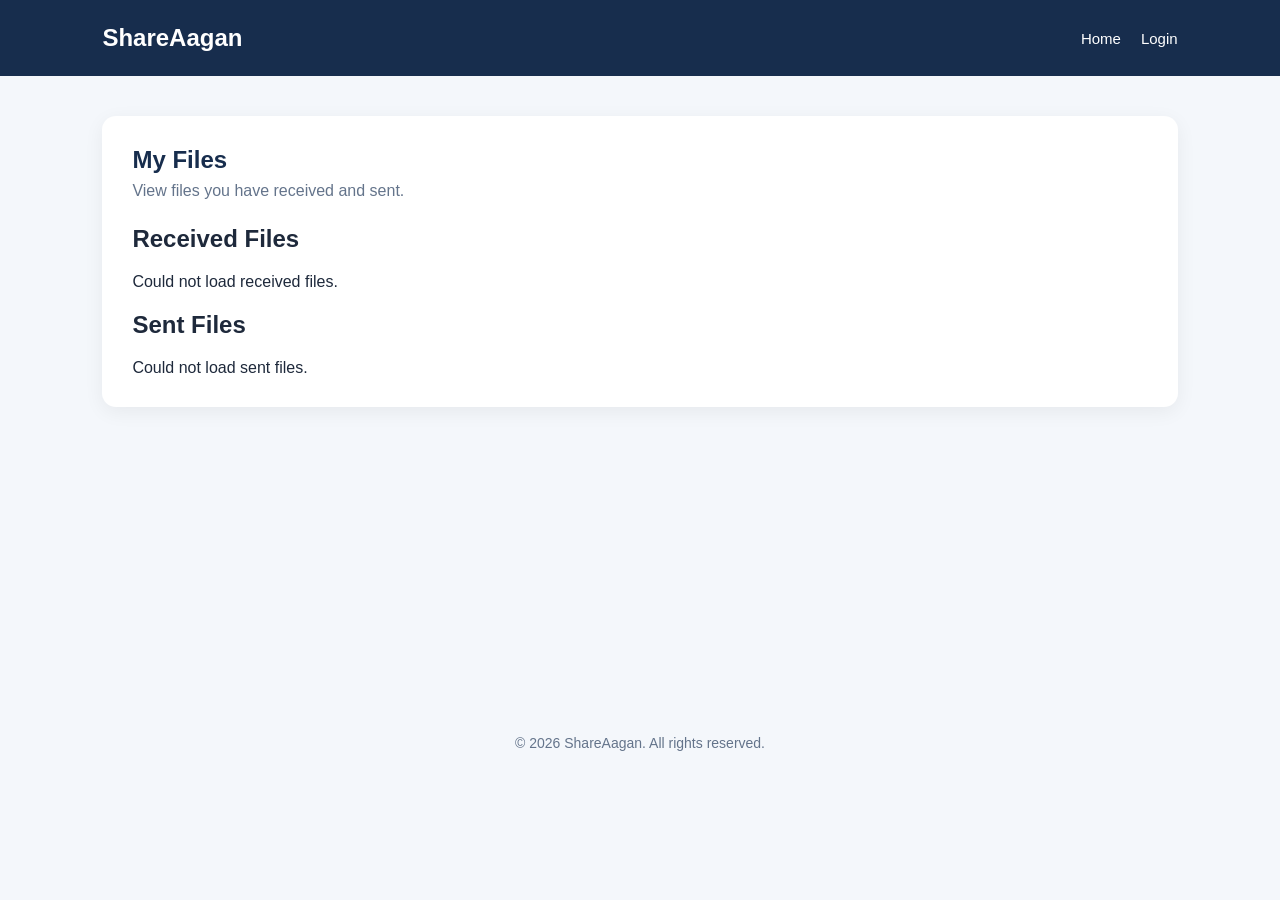
==== commit eb49ab2d: "Updated project" ====
--- a/files.html
+++ b/files.html
@@ -1,8 +1,6 @@
 <!DOCTYPE html>
 <html lang="en">
-
-<head>
-
+  <head>
     <meta charset="UTF-8">
 
     <meta name="viewport" content="width=device-width, initial-scale=1.0">
@@ -10,390 +8,390 @@
     <title>My Files - ShareAagan</title>
 
     <link rel="stylesheet" href="/style.css">
-
-</head>
-
-<body>
-
-
+  </head>
+
+  <body>
     <!-- Header -->
     <header class="navbar">
-
-        <div class="logo">
+      <div class="logo">
             ShareAagan
         </div>
 
-        <nav class="nav-links">
-
-            <a href="/index.html">
+      <nav class="nav-links">
+        <a href="/index.html">
                 Home
             </a>
 
-            <div class="profile-container" id="profileContainer">
-
-                <a href="/login.html" id="authLink">
+        <div class="profile-container" id="profileContainer">
+          <a href="/login.html" id="authLink">
                     Login
                 </a>
-
-            </div>
-
-        </nav>
-
+        </div>
+      </nav>
     </header>
-
 
     <!-- Main Content -->
     <main>
-
-        <section class="card files-card">
-
-
-            <div class="files-header">
-
-                <div>
-
-                    <h1>
+      <section class="card files-card">
+        <div class="files-header">
+          <div>
+            <h1>
                         My Files
                     </h1>
 
-                    <p>
-                        View and manage your uploaded files.
+            <p>
+                        View files you have received and sent.
                     </p>
-
-                </div>
-
-            </div>
-
-
-            <!-- File List -->
-            <div id="fileList">
-
-                <p class="loading-message">
-                    Loading files...
-                </p>
-
-            </div>
-
-        </section>
-
+          </div>
+        </div>
+
+        <!-- ============================= -->
+        <!-- RECEIVED FILES -->
+        <!-- ============================= -->
+
+        <div class="files-section">
+          <h2>
+                    Received Files
+                </h2>
+
+          <div id="receivedFiles">
+            <p class="loading-message">
+                        Loading received files...
+                    </p>
+          </div>
+        </div>
+
+        <!-- ============================= -->
+        <!-- SENT FILES -->
+        <!-- ============================= -->
+
+        <div class="files-section">
+          <h2>
+                    Sent Files
+                </h2>
+
+          <div id="sentFiles">
+            <p class="loading-message">
+                        Loading sent files...
+                    </p>
+          </div>
+        </div>
+      </section>
     </main>
-
 
     <!-- Footer -->
     <footer>
-
-        <p>
+      <p>
             &copy; 2026 ShareAagan. All rights reserved.
         </p>
-
     </footer>
 
-
-    <!-- JavaScript -->
     <script>
-
-        const fileList =
-            document.getElementById("fileList");
-
-
-        async function loadFiles() {
+    const receivedFiles = document.getElementById("receivedFiles");
+
+    const sentFiles = document.getElementById("sentFiles");
+
+    // =========================================================
+    // CREATE FILE ITEM
+    // =========================================================
+
+    function createFileItem(file, type) {
+      const fileItem = document.createElement("div");
+
+      fileItem.className = "file-item";
+
+      // =============================
+      // File information
+      // =============================
+
+      const fileInfo = document.createElement("div");
+
+      fileInfo.className = "file-info";
+
+      // File icon
+      const fileIcon = document.createElement("div");
+
+      fileIcon.className = "file-icon";
+
+      fileIcon.textContent = "📄";
+
+      // Text information
+      const textInfo = document.createElement("div");
+
+      // File name
+      const fileName = document.createElement("h3");
+
+      fileName.textContent = file.filename;
+
+      // Date
+      const fileDate = document.createElement("p");
+
+      fileDate.className = "file-date";
+
+      const date = new Date(file.uploaded_at);
+
+      fileDate.textContent = `Sent: ${date.toLocaleString()}`;
+
+      // Sender / recipient information
+      const personInfo = document.createElement("p");
+
+      personInfo.className = "file-date";
+
+      if (type === "received") {
+        personInfo.textContent = `From: ${file.sender_username}`;
+      } else {
+        personInfo.textContent = `To: ${file.recipient_username}`;
+      }
+
+      textInfo.appendChild(
+        fileName,
+      );
+
+      textInfo.appendChild(
+        fileDate,
+      );
+
+      textInfo.appendChild(
+        personInfo,
+      );
+
+      fileInfo.appendChild(
+        fileIcon,
+      );
+
+      fileInfo.appendChild(
+        textInfo,
+      );
+
+      // =============================
+      // Buttons
+      // =============================
+
+      const fileActions = document.createElement("div");
+
+      fileActions.className = "file-actions";
+
+      // Download button
+      const downloadButton = document.createElement("button");
+
+      downloadButton.textContent = "Download";
+
+      downloadButton.className = "btn";
+
+      downloadButton.addEventListener(
+        "click",
+        () => {
+          window.location.href = `/download?id=${file.id}`;
+        },
+      );
+
+      fileActions.appendChild(
+        downloadButton,
+      );
+
+      // =============================
+      // Delete button
+      // =============================
+      // Only the sender can delete
+      // a file.
+
+      if (type === "sent") {
+        const deleteButton = document.createElement("button");
+
+        deleteButton.textContent = "Delete";
+
+        deleteButton.className = "btn delete-btn";
+
+        deleteButton.addEventListener(
+          "click",
+          async () => {
+            const confirmed = confirm(
+              `Are you sure you want to delete ${file.filename}?`,
+            );
+
+            if (!confirmed) {
+              return;
+            }
 
             try {
-
-                const response =
-                    await fetch("/files");
-
-
-                // User is not logged in
-                if (response.status === 401) {
-
-                    fileList.innerHTML = `
-
-                        <div class="login-message">
-
-                            <h2>
-                                Login Required
-                            </h2>
+              const deleteResponse = await fetch(
+                "/delete",
+                {
+                  method: "POST",
+
+                  headers: {
+                    "Content-Type": "application/json",
+                  },
+
+                  body: JSON.stringify({
+                    fileId: file.id,
+                  }),
+                },
+              );
+
+              const message = await deleteResponse.text();
+
+              alert(message);
+
+              if (deleteResponse.ok) {
+                loadFiles();
+              }
+            } catch (error) {
+              console.error(error);
+
+              alert(
+                "Could not delete the file.",
+              );
+            }
+          },
+        );
+
+        fileActions.appendChild(
+          deleteButton,
+        );
+      }
+
+      // Add everything together
+      fileItem.appendChild(
+        fileInfo,
+      );
+
+      fileItem.appendChild(
+        fileActions,
+      );
+
+      return fileItem;
+    }
+
+    // =========================================================
+    // LOAD FILES
+    // =========================================================
+
+    async function loadFiles() {
+      try {
+        // ==========================================
+        // LOAD RECEIVED FILES
+        // ==========================================
+
+        const receivedResponse = await fetch("/received-files");
+
+        if (receivedResponse.status === 401) {
+          receivedFiles.innerHTML = `
+
+                    <div class="login-message">
+
+                        <h2>
+                            Login Required
+                        </h2>
+
+                        <p>
+                            Please log in to view your files.
+                        </p>
+
+                        <a href="/login.html" class="btn">
+                            Login
+                        </a>
+
+                    </div>
+
+                `;
+
+          sentFiles.innerHTML = "";
+
+          return;
+        }
+
+        if (!receivedResponse.ok) {
+          receivedFiles.textContent = "Could not load received files.";
+        } else {
+          const files = await receivedResponse.json();
+
+          receivedFiles.innerHTML = "";
+
+          if (files.length === 0) {
+            receivedFiles.innerHTML = `
+
+                        <div class="empty-files">
 
                             <p>
-                                Please log in to view your files.
+                                You haven't received any files yet.
                             </p>
 
-                            <a href="/login.html" class="btn">
-                                Login
-                            </a>
-
                         </div>
 
                     `;
-
-                    return;
-                }
-
-
-                if (!response.ok) {
-
-                    fileList.textContent =
-                        "Could not load files.";
-
-                    return;
-                }
-
-
-                const files =
-                    await response.json();
-
-
-                fileList.innerHTML = "";
-
-
-                // No files
-                if (files.length === 0) {
-
-                    fileList.innerHTML = `
-
-                        <div class="empty-files">
-
-                            <h2>
-                                No Files Yet
-                            </h2>
-
-                            <p>
-                                You haven't uploaded any files yet.
-                            </p>
-
-                            <a href="/upload.html" class="btn">
-                                Upload Your First File
-                            </a>
-
-                        </div>
-
-                    `;
-
-                    return;
-                }
-
-
-                // Display files
-                files.forEach((file) => {
-
-                    const fileItem =
-                        document.createElement("div");
-
-                    fileItem.className =
-                        "file-item";
-
-
-                    // File information
-                    const fileInfo =
-                        document.createElement("div");
-
-                    fileInfo.className =
-                        "file-info";
-
-
-                    // File icon
-                    const fileIcon =
-                        document.createElement("div");
-
-                    fileIcon.className =
-                        "file-icon";
-
-                    fileIcon.textContent =
-                        "📄";
-
-
-                    // File name
-                    const fileName =
-                        document.createElement("h3");
-
-                    fileName.textContent =
-                        file.filename;
-
-
-                    // Upload date
-                    const uploadDate =
-                        document.createElement("p");
-
-                    uploadDate.className =
-                        "file-date";
-
-
-                    const date =
-                        new Date(
-                            file.uploaded_at
-                        );
-
-
-                    uploadDate.textContent =
-                        `Uploaded: ${date.toLocaleString()}`;
-
-
-                    // Put information together
-                    fileInfo.appendChild(
-                        fileIcon
-                    );
-
-
-                    const textInfo =
-                        document.createElement("div");
-
-                    textInfo.appendChild(
-                        fileName
-                    );
-
-                    textInfo.appendChild(
-                        uploadDate
-                    );
-
-                    fileInfo.appendChild(
-                        textInfo
-                    );
-
-
-                    // Buttons container
-                    const fileActions =
-                        document.createElement("div");
-
-                    fileActions.className =
-                        "file-actions";
-
-
-                    // Download button
-                    const downloadButton =
-                        document.createElement("button");
-
-                    downloadButton.textContent =
-                        "Download";
-
-                    downloadButton.className =
-                        "btn";
-
-
-                    downloadButton.addEventListener(
-                        "click",
-                        () => {
-
-                            window.location.href =
-                                `/download?id=${file.id}`;
-
-                        }
-                    );
-
-
-                    // Delete button
-                    const deleteButton =
-                        document.createElement("button");
-
-                    deleteButton.textContent =
-                        "Delete";
-
-                    deleteButton.className =
-                        "btn delete-btn";
-
-
-                    deleteButton.addEventListener(
-                        "click",
-                        async () => {
-
-                            const confirmed =
-                                confirm(
-                                    `Are you sure you want to delete ${file.filename}?`
-                                );
-
-
-                            if (!confirmed) {
-
-                                return;
-
-                            }
-
-
-                            const deleteResponse =
-                                await fetch(
-                                    "/delete",
-                                    {
-                                        method: "POST",
-
-                                        headers: {
-                                            "Content-Type":
-                                                "application/json"
-                                        },
-
-                                        body: JSON.stringify({
-                                            fileId: file.id
-                                        })
-                                    }
-                                );
-
-
-                            const message =
-                                await deleteResponse.text();
-
-
-                            alert(message);
-
-
-                            if (deleteResponse.ok) {
-
-                                loadFiles();
-
-                            }
-
-                        }
-                    );
-
-
-                    // Add buttons
-                    fileActions.appendChild(
-                        downloadButton
-                    );
-
-                    fileActions.appendChild(
-                        deleteButton
-                    );
-
-
-                    // Add actions to file item
-                    fileItem.appendChild(
-                        fileInfo
-                    );
-
-                    fileItem.appendChild(
-                        fileActions
-                    );
-
-
-                    // Add file to list
-                    fileList.appendChild(
-                        fileItem
-                    );
-
-                });
-
-            }
-
-            catch (error) {
-
-                console.error(error);
-
-                fileList.textContent =
-                    "Could not connect to the server.";
-
-            }
-
+          } else {
+            files.forEach(
+              (file) => {
+                receivedFiles.appendChild(
+                  createFileItem(
+                    file,
+                    "received",
+                  ),
+                );
+              },
+            );
+          }
         }
 
-
-        // Load files when page opens
-        loadFiles();
-
+        // ==========================================
+        // LOAD SENT FILES
+        // ==========================================
+
+        const sentResponse = await fetch("/sent-files");
+
+        if (!sentResponse.ok) {
+          sentFiles.textContent = "Could not load sent files.";
+
+          return;
+        }
+
+        const sent = await sentResponse.json();
+
+        sentFiles.innerHTML = "";
+
+        if (sent.length === 0) {
+          sentFiles.innerHTML = `
+
+                    <div class="empty-files">
+
+                        <p>
+                            You haven't sent any files yet.
+                        </p>
+
+                        <a href="/send.html" class="btn">
+                            Send a File
+                        </a>
+
+                    </div>
+
+                `;
+        } else {
+          sent.forEach(
+            (file) => {
+              sentFiles.appendChild(
+                createFileItem(
+                  file,
+                  "sent",
+                ),
+              );
+            },
+          );
+        }
+      } catch (error) {
+        console.error(error);
+
+        receivedFiles.textContent = "Could not connect to the server.";
+
+        sentFiles.textContent = "Could not connect to the server.";
+      }
+    }
+
+    // Load files when page opens
+    loadFiles();
     </script>
-
 
     <!-- Authentication JavaScript -->
     <script src="/auth.js"></script>
-
-</body>
-
-</html>+  </body>
+</html>
